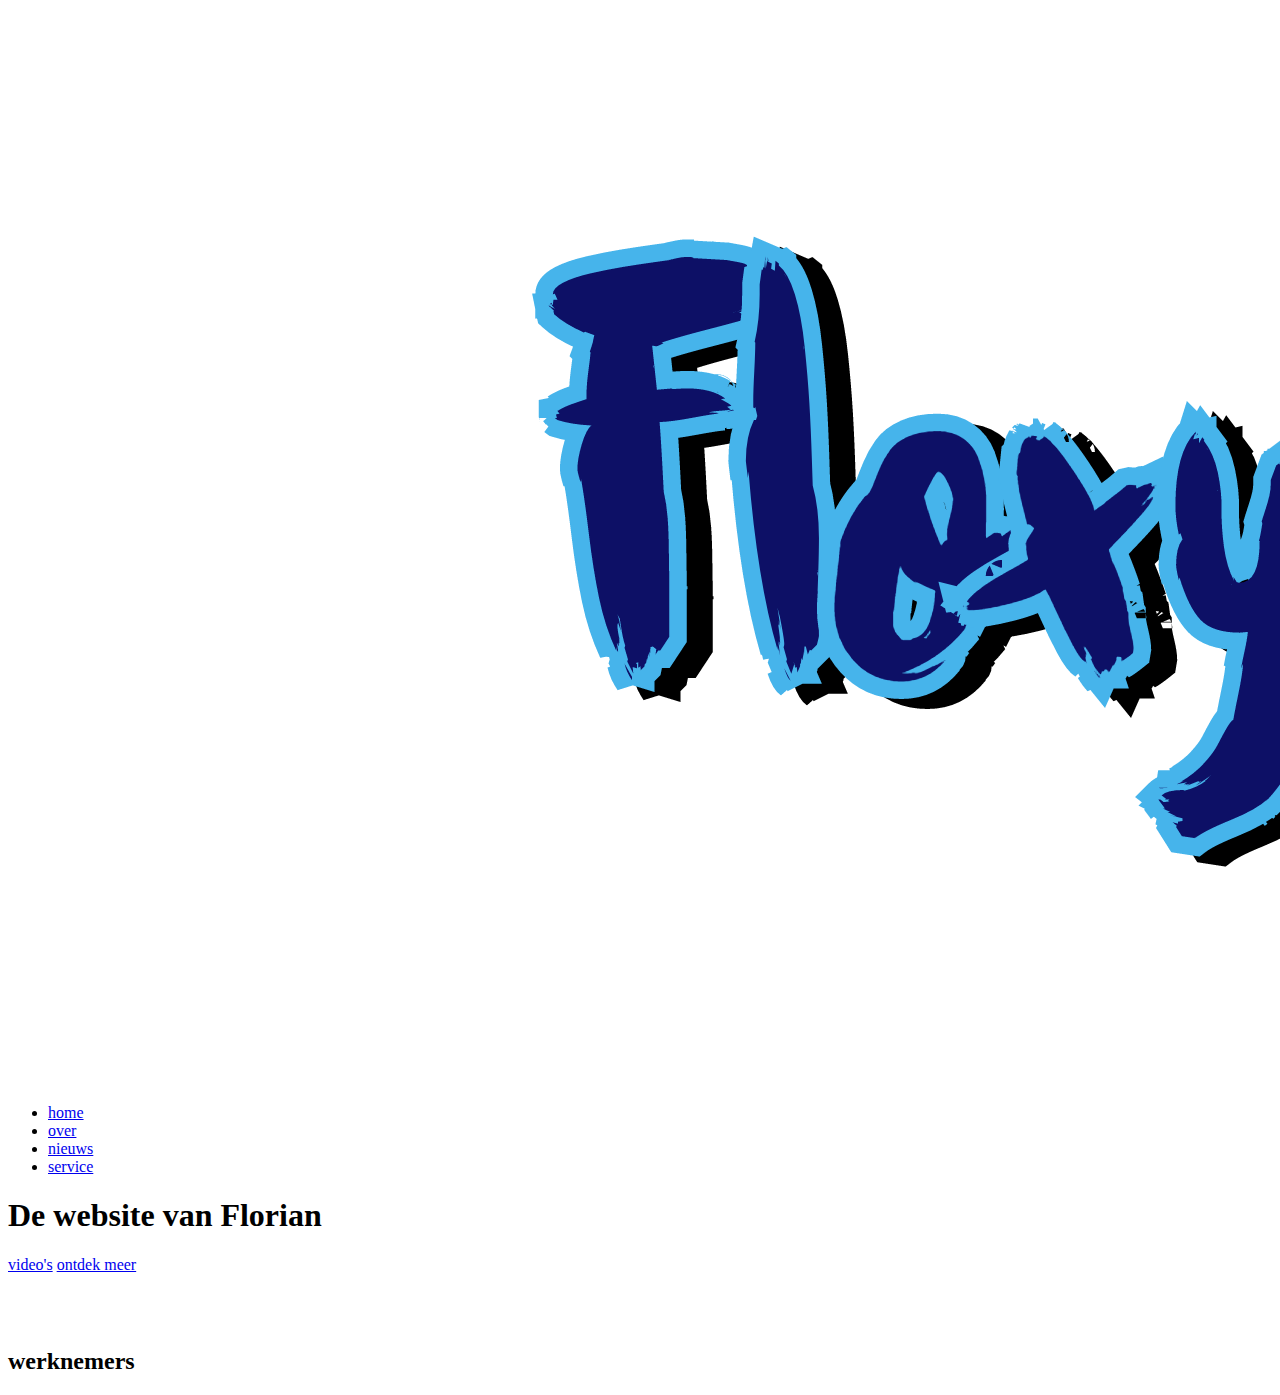
==== index.html @ 3c56989e "Update and rename home.html to index.html" ====
<html lang="nl">

<head>
    <title>Florian Dedeckel</title>
    <link href="Style.css" rel="stylesheet" type="text/css">
    <script src="test.js"></script>
</head>
<body>
    <header>

        <div class="row">
            <div class="logo">
            <img src="Floxy klaar.png">
            </div>
        <ul class="main-nav">
            <li><a href="index.html">home </a></li>
            <li><a href="./href/over.html">over</a></li>
            <li><a href="./href/nieuws.html"> nieuws </a></li>
            <li><a href="./href/service.html">service </a></li>


        </ul>

        </div>

        <div class="hero">
        <h1 id="TextVak">De website van Florian</h1>
            
            <div class="butten">
                <a href="./buttens/btn-one.html" class="btn btn-one">video's</a>
                <a href="./buttens/btn-two.html" class="btn btn-two">ontdek meer</a> 
                <br>
                <br>
                <br>
                <br>
                <h2>werknemers</h2>
        </div>
    </div>
 

</body>
</html>
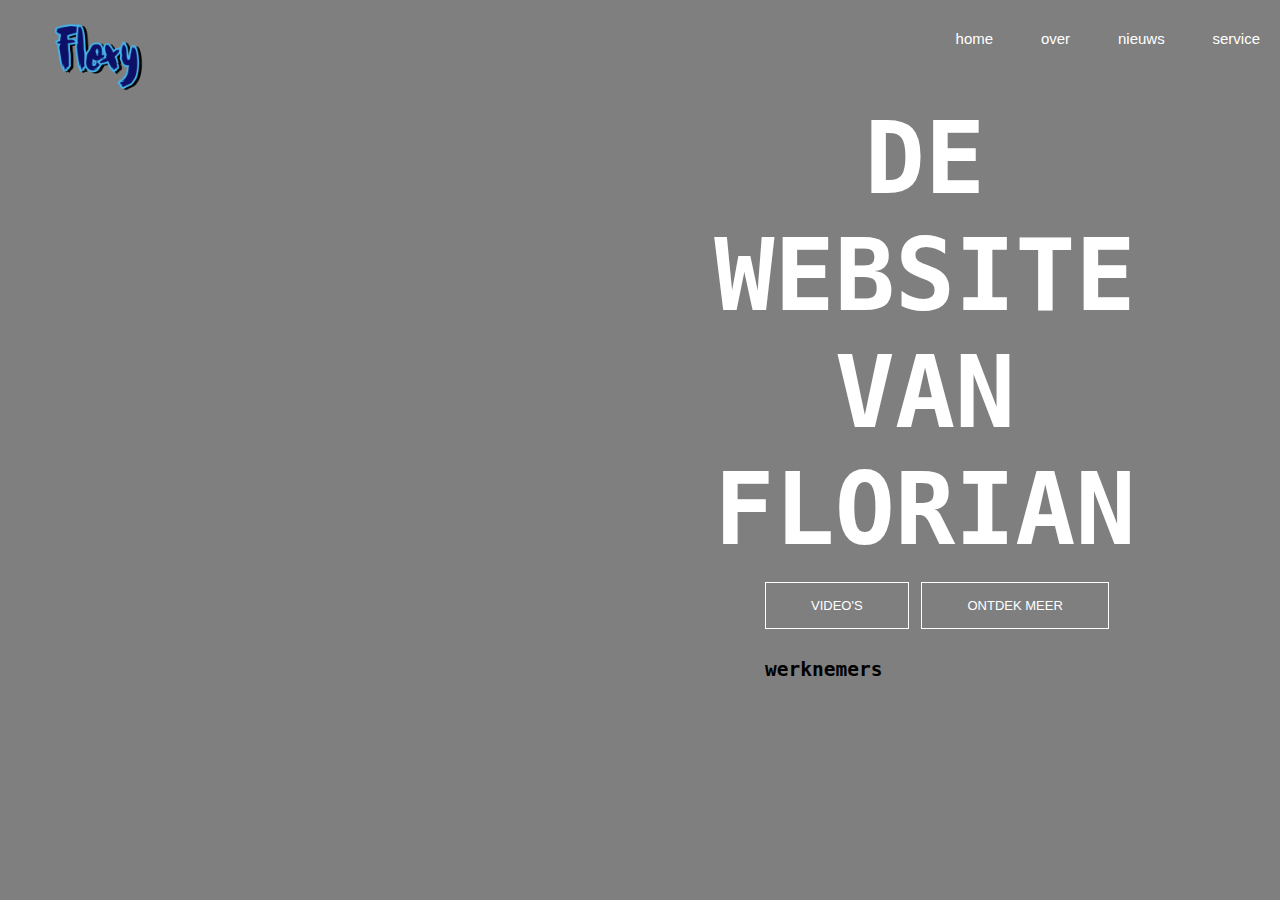
==== commit 13d012e0: "Update index.html" ====
--- a/index.html
+++ b/index.html
@@ -2,7 +2,7 @@
 
 <head>
     <title>Florian Dedeckel</title>
-    <link href="Style.css" rel="stylesheet" type="text/css">
+    <link href="./css/style.css" rel="stylesheet" type="text/css">
     <script src="test.js"></script>
 </head>
 <body>
--- a/css/style.css
+++ b/css/style.css
@@ -0,0 +1,127 @@
+
+*
+{
+        margin: 0;
+        padding: 0;
+}
+
+header
+{
+
+        background-image:linear-gradient(rgba(0,0,0,0.5),rgba(0,0,0,0.5)),url(logo.jpg);
+        background-size: cover;
+        height: 100vh;
+        background-position: center;
+}
+
+.main-nav
+{ 
+        float:right;
+        list-style: none;
+        margin-top: 30px;
+        float: right;
+}
+
+.main-nav li
+{
+       display: inline-block;
+}
+
+.main-nav li a
+{
+        color: white;
+        text-decoration: none;
+        padding: 5px 20px;
+        font-family:"Roboto", sans-serif;
+        font-size: 15px;
+}
+
+.main-nav Li.active a
+{
+    border: 100px solid rgb(110, 0, 253);
+}
+
+.main-nav li a:hover
+{
+    border: 1px solid rgb(8, 221, 36);
+}
+.logo img
+{
+        width: 200px;
+        height: auto;
+        float: left;
+}
+
+body
+{
+        font-family: monospace;
+}
+
+.row
+{
+        max-height: 1200px;
+        margin: auto;
+}
+
+.hero
+{
+        position: absolute;
+        width: 1200px;
+        margin-left: 0;
+        margin-top: 0;
+}
+
+h1
+{
+        color: white;  
+        text-transform: uppercase;
+        font-size: 100px;
+        text-align: center;    
+        margin-top: 100px;
+        margin-left: 650px;
+}
+
+.butten
+{
+        margin-top: 30px;      
+        margin-left: 765px;
+}
+
+.btn
+{
+        border: 1px solid white;
+        padding: 15px 45px;
+        color: white;
+        text-decoration: none;
+        margin-right: 5px;
+        font-size: 13px;
+        text-transform: uppercase;
+}
+
+.btn-one
+{
+        font-family: "Roboto", sans-serif;
+}
+
+.btn-two
+{
+        font-family: "roboto", sans-serif
+}
+
+.btn-two:hover
+{
+        background-color: darkgoldenrod;
+        transition: all 0.25s ease-in;
+}
+.btn-one:hover
+{
+        background-color: darkgoldenrod;
+        transition: all 0.25s ease-in;
+}
+
+p
+{
+        color: white;
+
+}
+
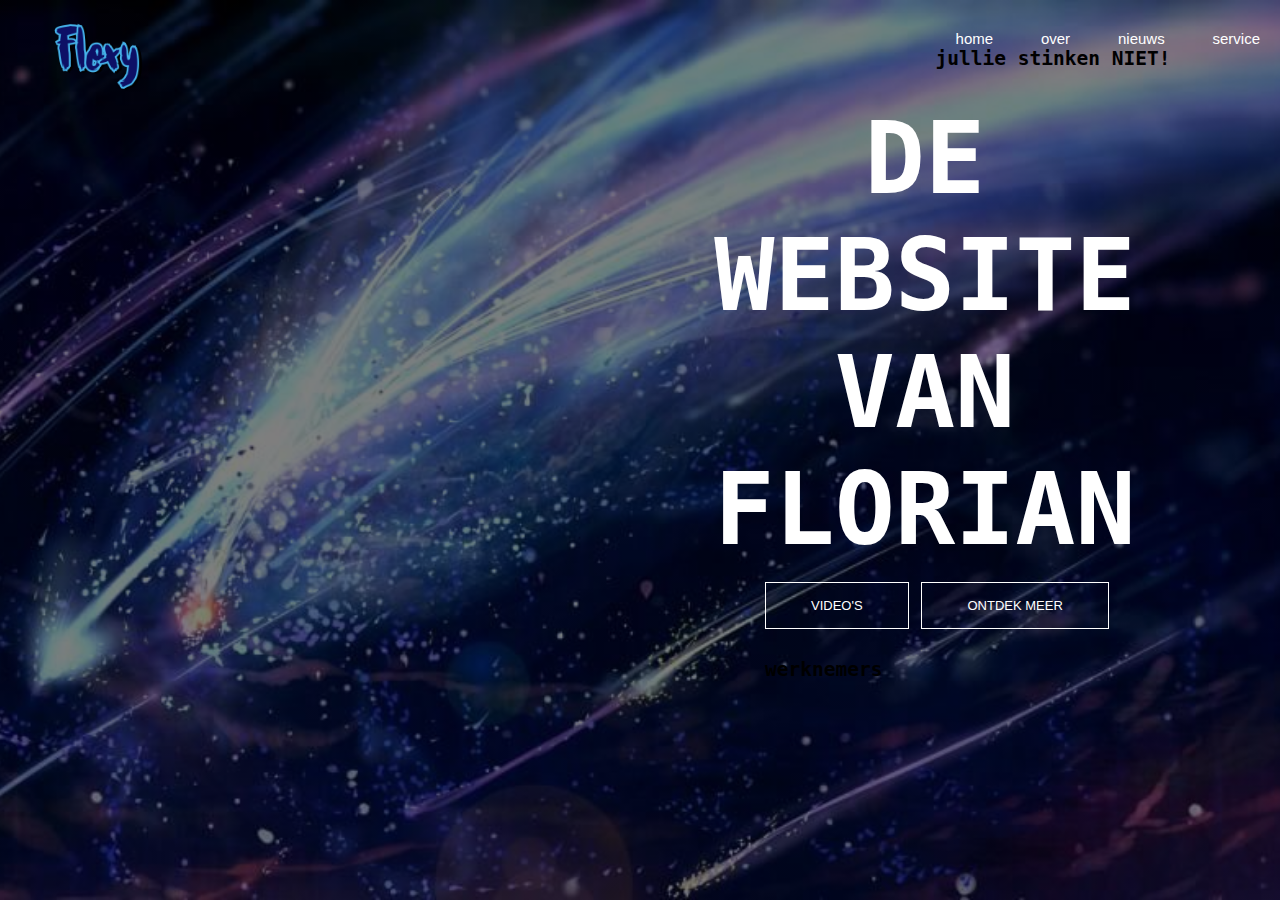
==== commit fe75102f: "Update index" ====
--- a/index.html
+++ b/index.html
@@ -17,7 +17,7 @@
             <li><a href="./href/over.html">over</a></li>
             <li><a href="./href/nieuws.html"> nieuws </a></li>
             <li><a href="./href/service.html">service </a></li>
-
+            <h2> jullie stinken NIET!</h2>
 
         </ul>
 
--- a/css/style.css
+++ b/css/style.css
@@ -8,7 +8,7 @@
 header
 {
 
-        background-image:linear-gradient(rgba(0,0,0,0.5),rgba(0,0,0,0.5)),url(logo.jpg);
+        background-image:linear-gradient(rgba(0,0,0,0.5),rgba(0,0,0,0.5)),url(../logo.jpg);
         background-size: cover;
         height: 100vh;
         background-position: center;
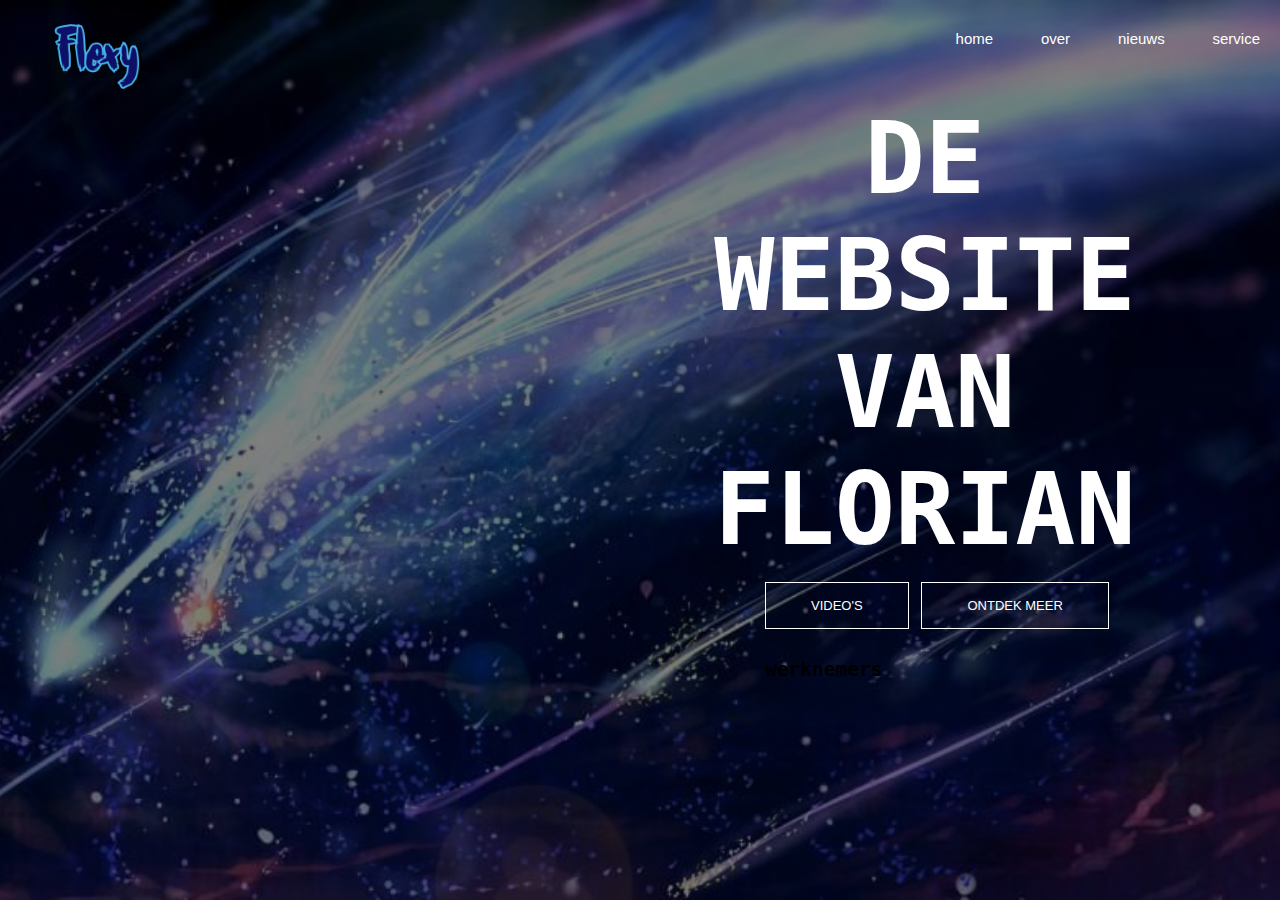
==== commit ab49d97e: "update github" ====
--- a/index.html
+++ b/index.html
@@ -17,7 +17,7 @@
             <li><a href="./href/over.html">over</a></li>
             <li><a href="./href/nieuws.html"> nieuws </a></li>
             <li><a href="./href/service.html">service </a></li>
-            <h2> jullie stinken NIET!</h2>
+
 
         </ul>
 
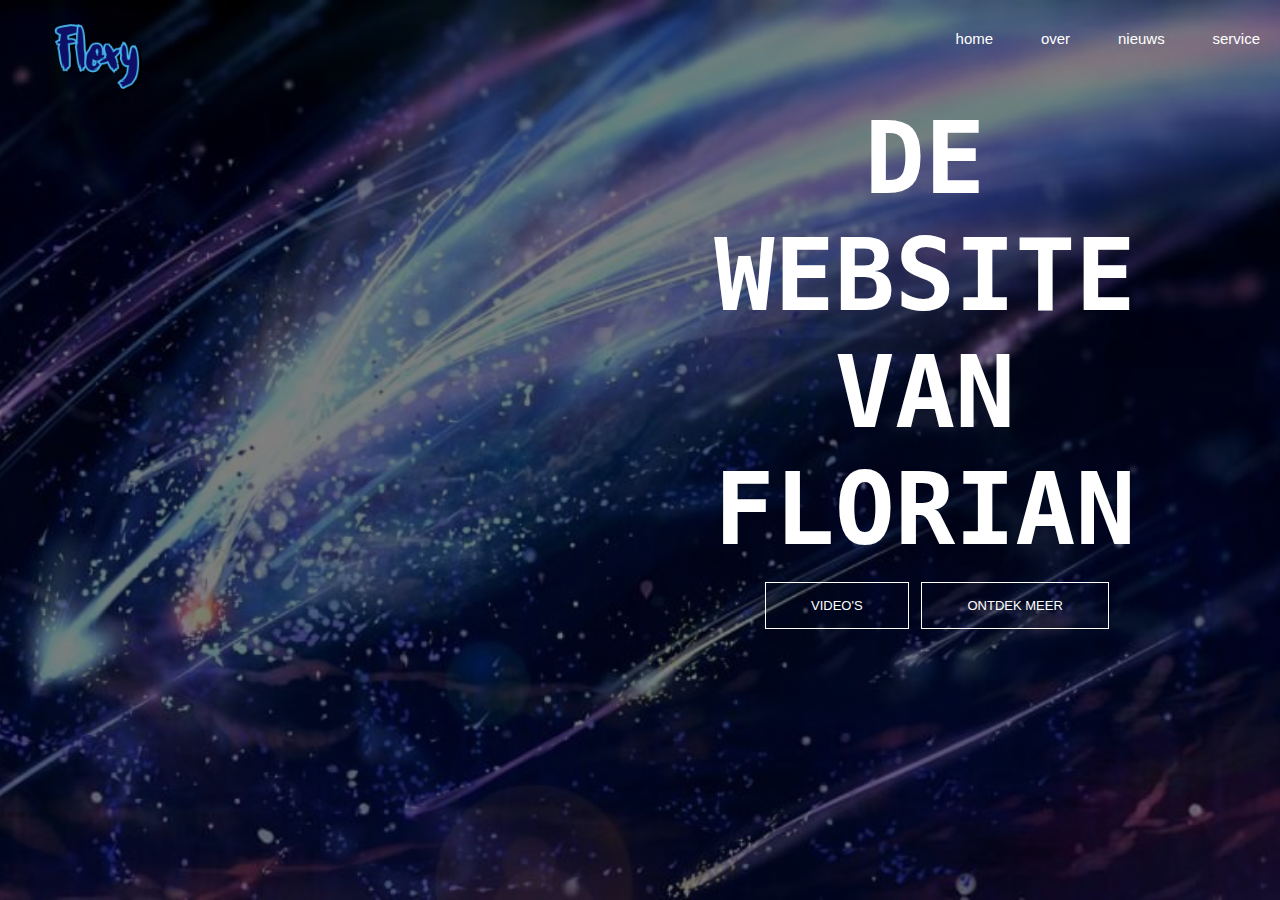
==== commit d3e971aa: "update github" ====
--- a/index.html
+++ b/index.html
@@ -33,7 +33,7 @@
                 <br>
                 <br>
                 <br>
-                <h2>werknemers</h2>
+
         </div>
     </div>
  
